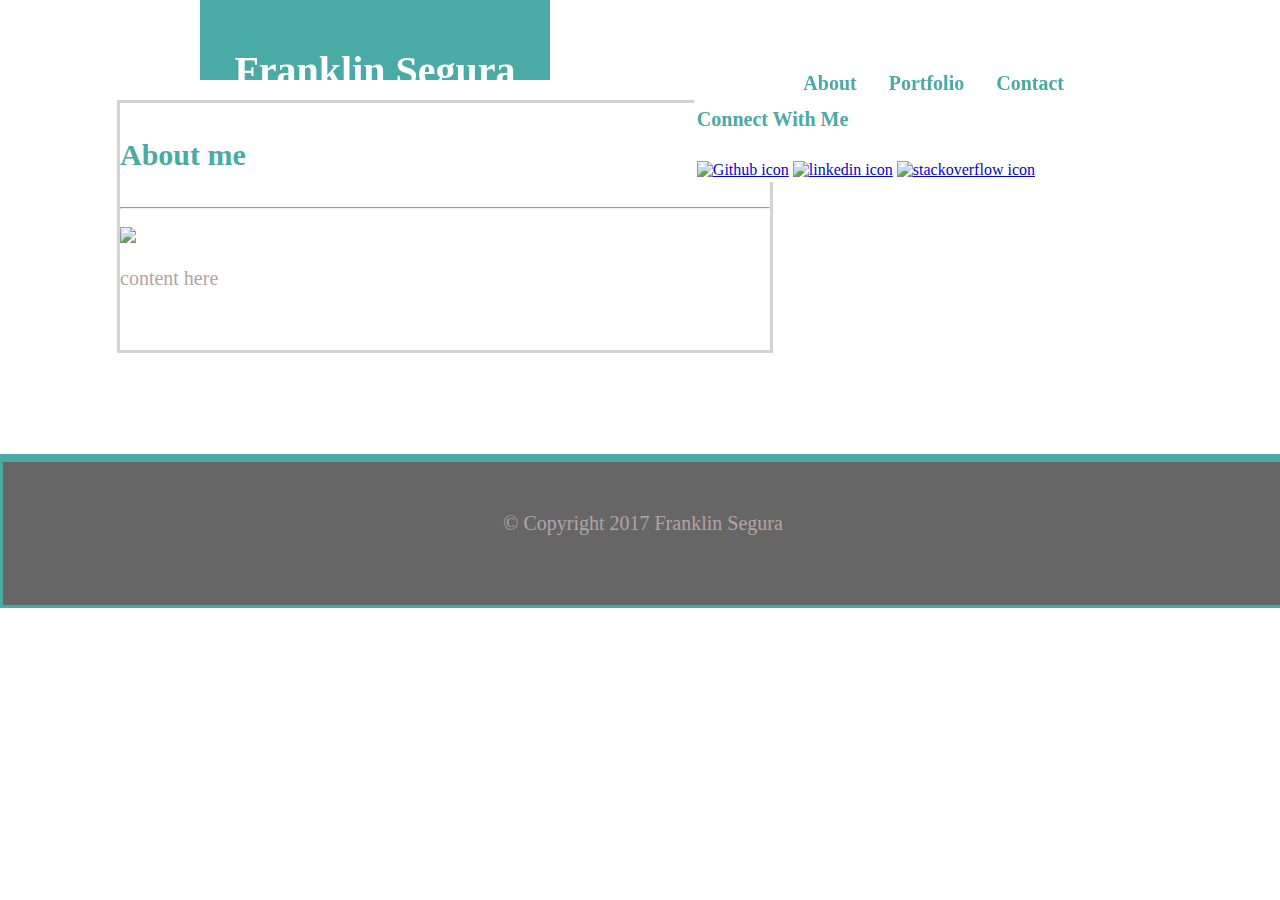
==== index.html @ c144fde4 "files" ====
<!DOCTYPE html>
<html lang="en">
<head>
<link href="assets/css/reset.css" rel="stylesheet" type="text/css">
<link href="assets/css/style.css" rel="stylesheet" type="text/css">
	<meta charset="UTF-8">
	<title>Document</title>
</head>
<body>
<!--container-->
<!--header-->
<div class="container">

<header>
<div class="logo">

<h1>Franklin Segura</h1>

</div>

<ul class="navbar">

<li>
	<a href="contact.html">
	<h3>Contact</h3>
</a>
</li>

<li>
<a href="portfolio.html">
<h3>Portfolio</h3>
</a>
</li>

<li>
<a href="index.html">
<h3>About</h3>


</a>
</li>

</ul>

</header>

</div>
<!--end of header-->

<!--content_area-->
<div class="content_area">


		<div class="main_text">
		<h2> About me </h2>

		<hr>
		
		<img src="assets/images/me1.png">
		<p> content here</p>
		</div>
</div>
<div class="sidebar">

<h3>Connect With Me</h3>

<a href="https://github.com/Frank871" target="_blank"><img src="assets/images/git-hub-icon.png" alt="Github icon" class="icon github"></a>
<a href="https://www.linkedin.com/in/franklin-segura-32b016134" target="_blank"><img src="assets/images/linkedin-icon.png" alt="linkedin icon" class="icon linkedin"></a>
<a href="http://stackoverflow.com/users/7390925/fsegura871"><img src="assets/images/stack-overflow.png" alt="stackoverflow icon" class="icon stackoverflow"></a>
</div>
<!--footer-->
<footer>

<p> &copy; Copyright 2017 Franklin Segura
</p>

</footer>
<!--end of footer-->
<!--end container-->



</body>
</html>
---- assets/css/style.css ----
body{
	margin:  0px;
	background-image: url("../images/cork-wallet.png");
}

html, body{
	height:100%;
	margin:0;
}

h1, h2, h3{
	font-family: 'Georgia', Times, "Times New Roman", serif;
}

h1{

	font-size: 40px;
	padding-top: 20px;
}

h2, h3{
	color:#4aaaa5;
}

h2{

	
	padding-top: 10px;
	font-size:30px;
	padding-bottom: 10px;
	border-color: lightgrey;
	color: #4aaaa5;
	
    

}

img {
	padding-top: 10px;
}

h3{
	font-size: 20px;
}

p {
	color: #b4a3a5;
	font-size: 20px;

}

header {
	color: #4aaaa5;
	background-color: #ffffff;
	float: left;
	height: 80px;
	width:100%;
	position: fixed;
	top: 0;
	left:0;
	z-index: 2;
}

.logo{

background-color: #4aaaa5;
	color: #ffffff;
	width: 350px;
	height:80px;
	text-align: center;
	float: left;
	margin-left: 200px;
	margin-top: 0px;
}

.navbar a:hover{
	border: 2px solid  #4aaaa5;
}

ul{
	list-style-type: none;
	margin-right: 200px;
	margin-top:47px;
	padding: 0;
}

li{
	float: right;
}

li a{
	display: block;
	text-align: center;
	padding: 5px 16px;
	text-decoration: none;
	color: #4aaaa5;
}

hr {

	display: block;
    margin-top: 0.5em;
    margin-bottom: 0.5em;
    margin-left: auto;
    margin-right: auto;
    border-style: inset;
    border-width: 1px;
}

.main_text{	
	background-color: #ffffff;
	color: #ffffff;
	width:  650px;
	margin: 0;
	margin:  0 auto 0;
	position: relative;
	right:  195px;
	top:  100px;
	padding-bottom:  40px;
	border:  solid;
	border-color: lightgrey;
	
	

}

.sidebar {
	background-color: #ffffff;
	color: #ffffff;
	float: right;
	margin: 2px;
	position: relative;
	right: 240px;
	bottom: 170px;
	border: solid;
	
}









	







footer {

	background-color: #666666;
	clear: both;
	position: relative;
	top: 100px;
	border-top: 8px;
	padding-top: 30px;
	padding-bottom: 50px;
	border-color: #4aaaa5;
	text-align: center;
	border-style: solid;
	width: 100%;


}
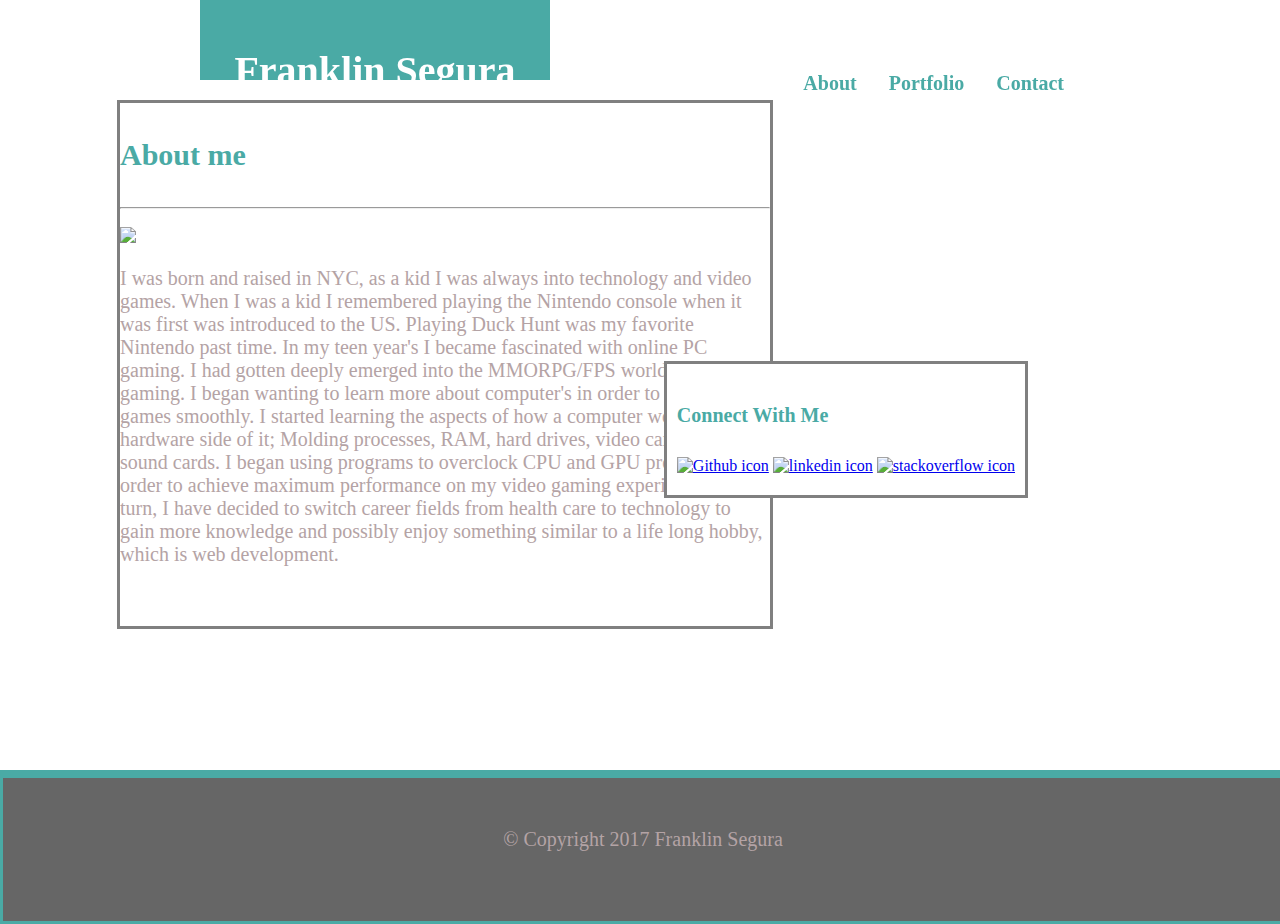
==== commit 3b0d8b71: "index.html" ====
--- a/index.html
+++ b/index.html
@@ -55,9 +55,9 @@
 		<h2> About me </h2>
 
 		<hr>
-		
+
 		<img src="assets/images/me1.png">
-		<p> content here</p>
+		<p>I was born and raised in NYC, as a kid I was always into technology and video games. When I was a kid I remembered playing the Nintendo console when it was first was introduced to the US. Playing Duck Hunt was my favorite Nintendo past time. In my teen year's I became fascinated with online PC gaming.  I had gotten deeply emerged into the MMORPG/FPS world of PC gaming. I began wanting to learn more about computer's in order to run my games smoothly. I started learning the aspects of how a computer works from the hardware side of it; Molding processes, RAM, hard drives, video cards and sound cards. I began using programs to overclock CPU and GPU processors in order to achieve maximum performance on my video gaming experience. In turn, I have decided to switch career fields from health care to technology to gain more knowledge and possibly enjoy something similar to a life long hobby, which is web development. </p>
 		</div>
 </div>
 <div class="sidebar">
--- a/assets/css/style.css
+++ b/assets/css/style.css
@@ -118,21 +118,28 @@
 	top:  100px;
 	padding-bottom:  40px;
 	border:  solid;
-	border-color: lightgrey;
+	border-color: grey;
 	
 	
 
 }
 
 .sidebar {
+
+	border:  solid;
+	border-color: grey;
 	background-color: #ffffff;
 	color: #ffffff;
 	float: right;
 	margin: 2px;
 	position: relative;
-	right: 240px;
+	right: 250px;
 	bottom: 170px;
-	border: solid;
+	padding-top: 20px;
+	padding-bottom: 20px;
+	padding-right: 10px;
+	padding-left: 10px;
+	
 	
 }
 
